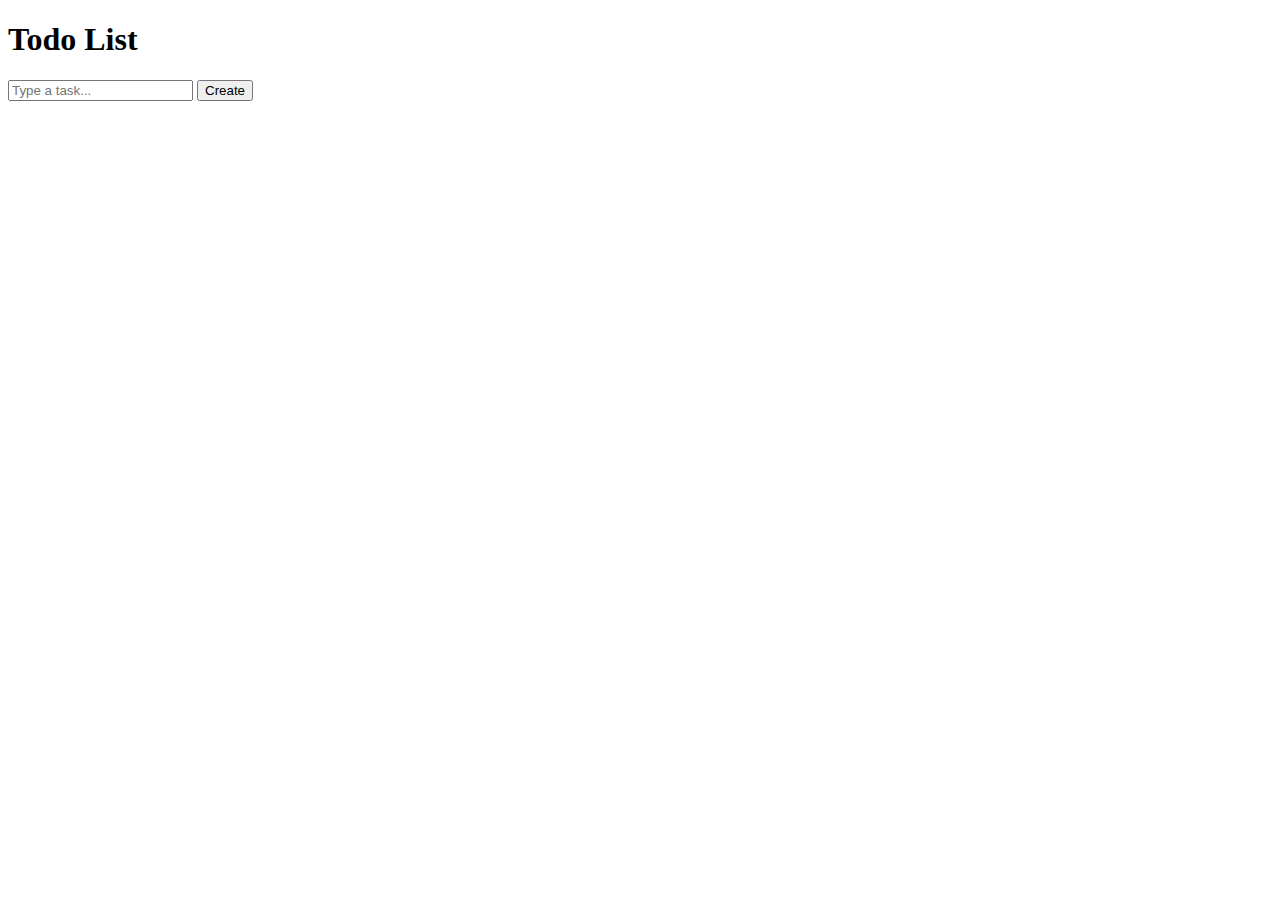
==== index.html @ 1ad5647f "Update and rename 11-todo-list.html to index.html" ====
<!DOCTYPE html>
<html>
  <head>
		<meta charset="UTF-8">
		<title>Todo list</title>
		<link rel="stylesheet" href="styles/todo.css">
    <style>

    </style>
  </head>
  <body>
		<div class="Input">
			<h1 class="Header">Todo List</h1>
			<div class="function-cont">
				<input type="text" class="input-box" placeholder="Type a task..." >
				<button class="submit" onclick="
					addTodo();
				">Create</button>
			</div>
		</div>
		<div class="output"></div>
    <script  src="scripts/11-todo-list.js"></script>
  </body>
</html>
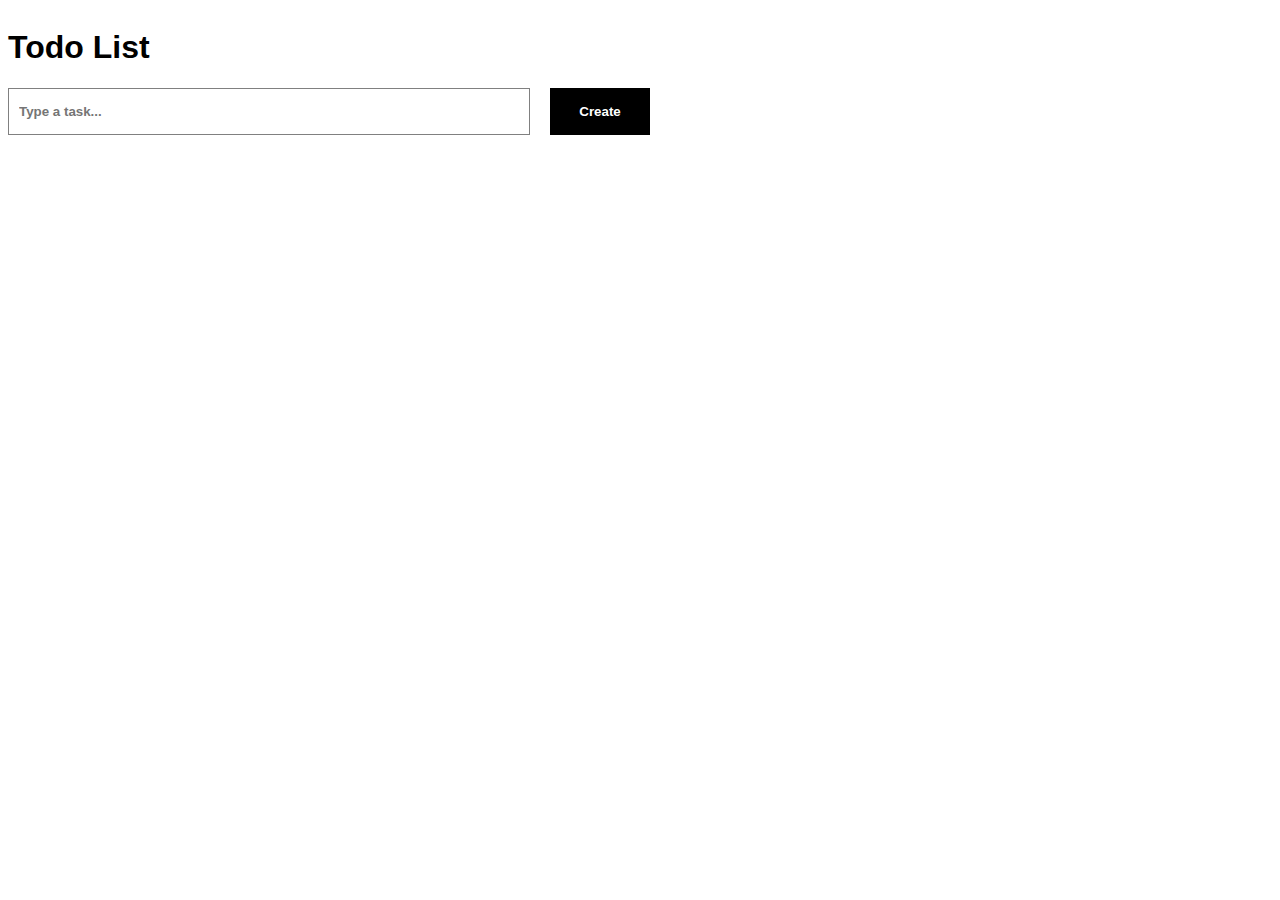
==== commit 35f3ba2d: "Update index.html" ====
--- a/index.html
+++ b/index.html
@@ -2,11 +2,9 @@
 <html>
   <head>
 		<meta charset="UTF-8">
+		<meta name="viewport" content="width=device-width, initial-scale=1.0" />
 		<title>Todo list</title>
 		<link rel="stylesheet" href="styles/todo.css">
-    <style>
-
-    </style>
   </head>
   <body>
 		<div class="Input">
--- a/styles/todo.css
+++ b/styles/todo.css
@@ -0,0 +1,140 @@
+@keyframes fadeIn {
+	from {
+		opacity: 0;
+	}
+	
+	to {
+		opacity: 1;
+	}
+}
+
+@keyframes slideInTop {
+	from {
+		transform: translateY(-50px)
+	}
+	
+	to {
+		transform: translateY(0);
+	}
+}
+
+* {
+	font-family: Arial;
+	font-weight: bold;
+}
+
+.function-cont {
+	display: flex;
+	gap: 20px;
+}
+
+.Input {
+	display: flex;
+	flex-direction: column;
+	justify-content: start;
+	align-items: cener;
+}
+
+.Header {
+	font-weight: 20px;
+	display: inline-block;
+	animation-name: fadeIn;
+	animation-duration: 4s;
+	animation-timing-function: ease;
+	animation-iteration-count: 1;
+	animation-direction: normal;
+}
+
+.input-box {
+	border: 1px solid grey;
+	padding: 15px 10px;
+	width: 500px;
+}
+
+.function-cont {
+	animation-name: slideInTop;
+	animation-duration: 2s;
+	animation-timing-function: ease;
+	animation-iteration-count: 1;
+	animation-direction: normal;
+}
+
+.submit {
+	color: white;
+	background: black;
+	padding: 15px;
+	border: none;
+	transition: 0.15s;
+	width: 100px;
+}
+
+.submit:hover {
+	background: white;
+	color: black;
+	border: 1px solid black;
+}
+
+.submit:active {
+	color: white;
+	background: black;
+	border: none;
+	
+}
+
+.todo-text {
+	border: 1px solid black;
+	margin: 10px 0;
+	padding: 5px;
+	display: flex;
+	align-items: center;
+	width: 500px;
+}
+
+.finish-btn {
+	margin-left: auto;
+	height: 30px;
+	background: none;
+}
+
+.finish-btn:hover {
+	background: green;
+	color: white;
+}
+
+@media (max-width: 1000px) {
+	
+	.Input {
+		display: flex;
+		flex-direction: column;
+		justify-content: center;
+		align-items: start;
+	}
+	
+	.Header {
+		text-align: center;
+		width: 100%;
+	}
+	
+	.input-box {
+		width: 80%;
+	}
+	
+	.function-cont {
+		display: flex;
+		flex-direction: column;
+		justify-content: center;
+		align-items: center;
+		width: 100%;
+	}
+	
+	.todo-text {
+		width: 95%;
+	}
+	
+	.output {
+		display: flex;
+		flex-direction: column;
+		justify-content: center;
+		align-items: center;
+	}
+}
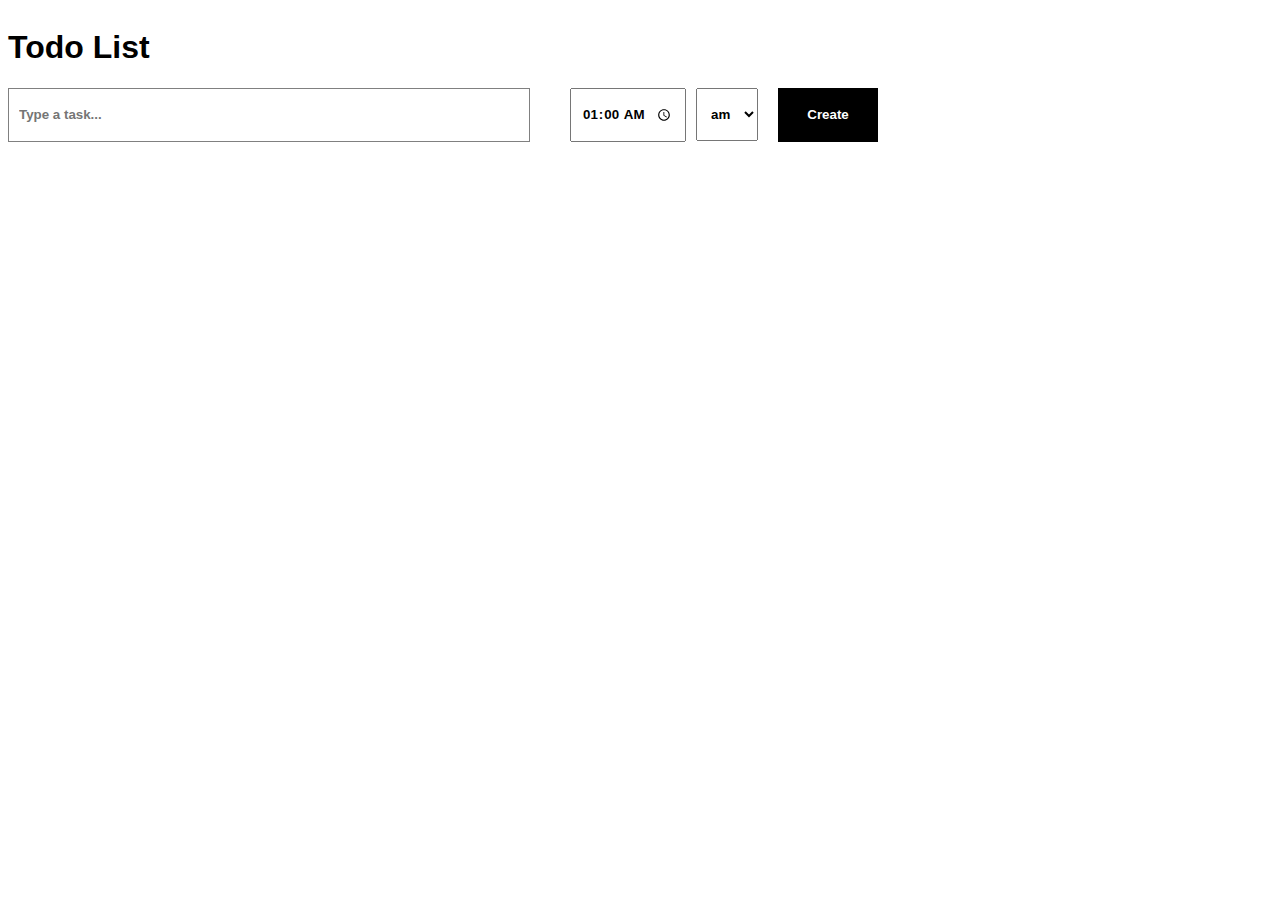
==== commit d2e42bb9: "Update index.html" ====
--- a/index.html
+++ b/index.html
@@ -11,6 +11,14 @@
 			<h1 class="Header">Todo List</h1>
 			<div class="function-cont">
 				<input type="text" class="input-box" placeholder="Type a task..." >
+				<div class="js-error"></div>
+				<div>
+					<input type="time" class="task-date" value="01:00">
+					<select class="time-select">
+						<option value="am">am</option>
+						<option value="pm">pm</option>
+					</select>
+				</div>
 				<button class="submit" onclick="
 					addTodo();
 				">Create</button>
--- a/styles/todo.css
+++ b/styles/todo.css
@@ -74,6 +74,10 @@
 	border: 1px solid black;
 }
 
+.output {
+	margin-top: 50px;
+}
+
 .submit:active {
 	color: white;
 	background: black;
@@ -90,6 +94,11 @@
 	width: 500px;
 }
 
+.task-name {
+	width: 250px;
+	word-wrap: break-word;
+}
+
 .finish-btn {
 	margin-left: auto;
 	height: 30px;
@@ -99,6 +108,32 @@
 .finish-btn:hover {
 	background: green;
 	color: white;
+}
+
+.date {
+	color: grey;
+	font-size: 13px;
+	padding: 5px;
+	margin-left: auto;
+}
+
+.function-cont div {
+	display: flex;
+	align-items: center;
+	gap: 10px;
+}
+.task-date {
+	padding: 15px 10px;
+}
+
+
+.time-select {
+	padding: 17px 10px;
+}
+
+.js-error {
+	color: red;
+	font-weight: normal;
 }
 
 @media (max-width: 1000px) {
@@ -137,4 +172,12 @@
 		justify-content: center;
 		align-items: center;
 	}
+	
+	.date {
+		display: inline-block;
+	}
+	
+	.time-select {
+		display: inline-block;
+	}
 }
